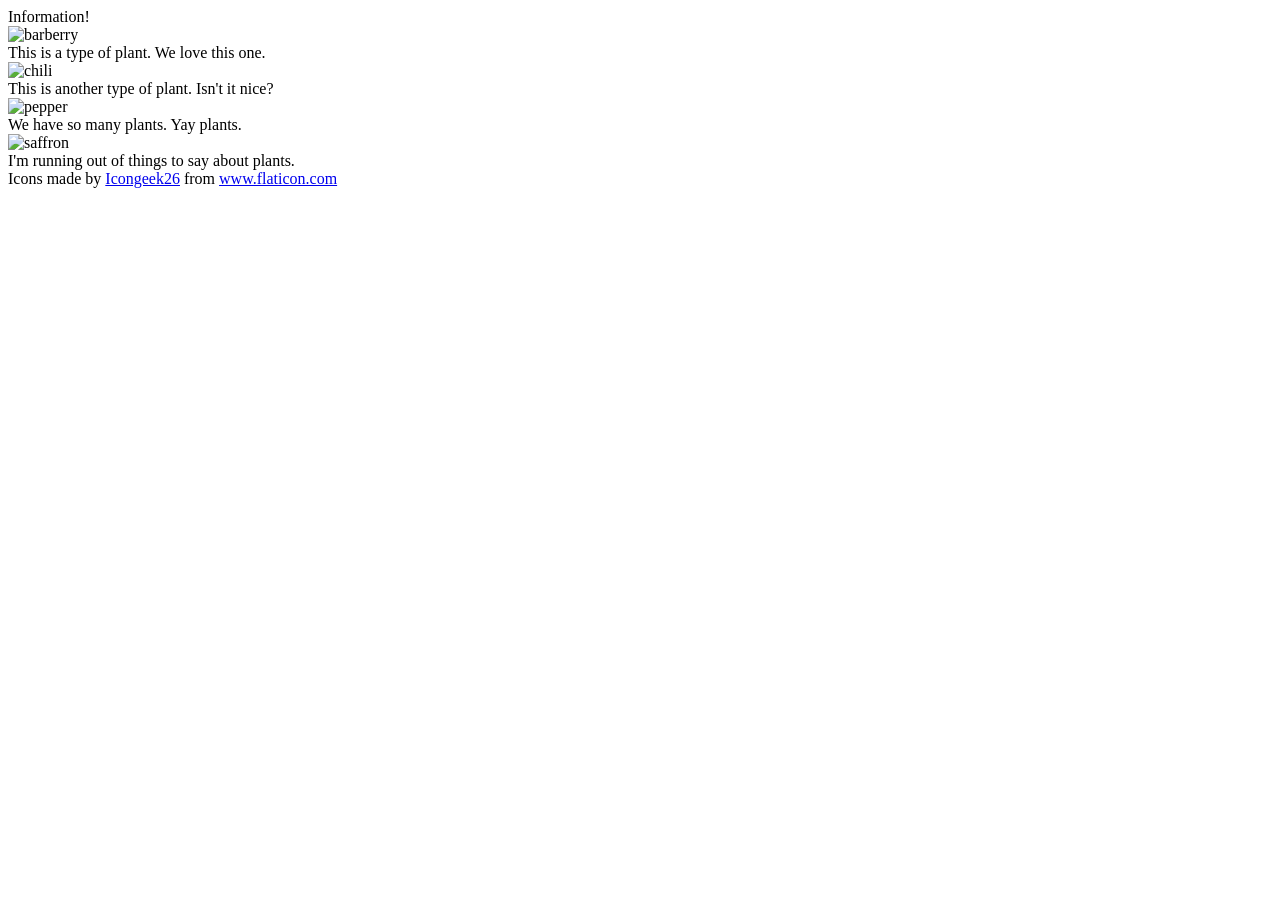
==== foundations/flex/04-flex-information/index.html @ f9a774b4 "Added divs for each element" ====
<!DOCTYPE html>
<html lang="en">
  <head>
    <meta charset="UTF-8">
    <meta http-equiv="X-UA-Compatible" content="IE=edge">
    <meta name="viewport" content="width=device-width, initial-scale=1.0">
    <title>Information</title>
    <link rel="stylesheet" href="style.css">
  </head>
  <body>
    <div class="title">Information!</div>

    <div class="flex-item">
      <img src="./images/barberry.png" alt="barberry">
      <div class="text">This is a type of plant. We love this one.</div>
    </div>

    <div class="flex-item">
      <img src="./images/chilli.png" alt="chili">
      <div class="text">This is another type of plant. Isn't it nice?</div>
    </div>

    <div class="flex-item">
      <img src="./images/pepper.png" alt="pepper">
      <div class="text">We have so many plants. Yay plants.</div>
    </div>

    <div class="flex-item">
      <img src="./images/saffron.png" alt="saffron">
      <div class="text">I'm running out of things to say about plants.</div>
    </div>

    <!-- disregard this section, it's here to give attribution to the creator of these icons -->
    <div class="footer">
      <div>Icons made by <a href="https://www.flaticon.com/authors/icongeek26" title="Icongeek26">Icongeek26</a> from <a href="https://www.flaticon.com/" title="Flaticon">www.flaticon.com</a></div>
    </div>
  </body>
</html>
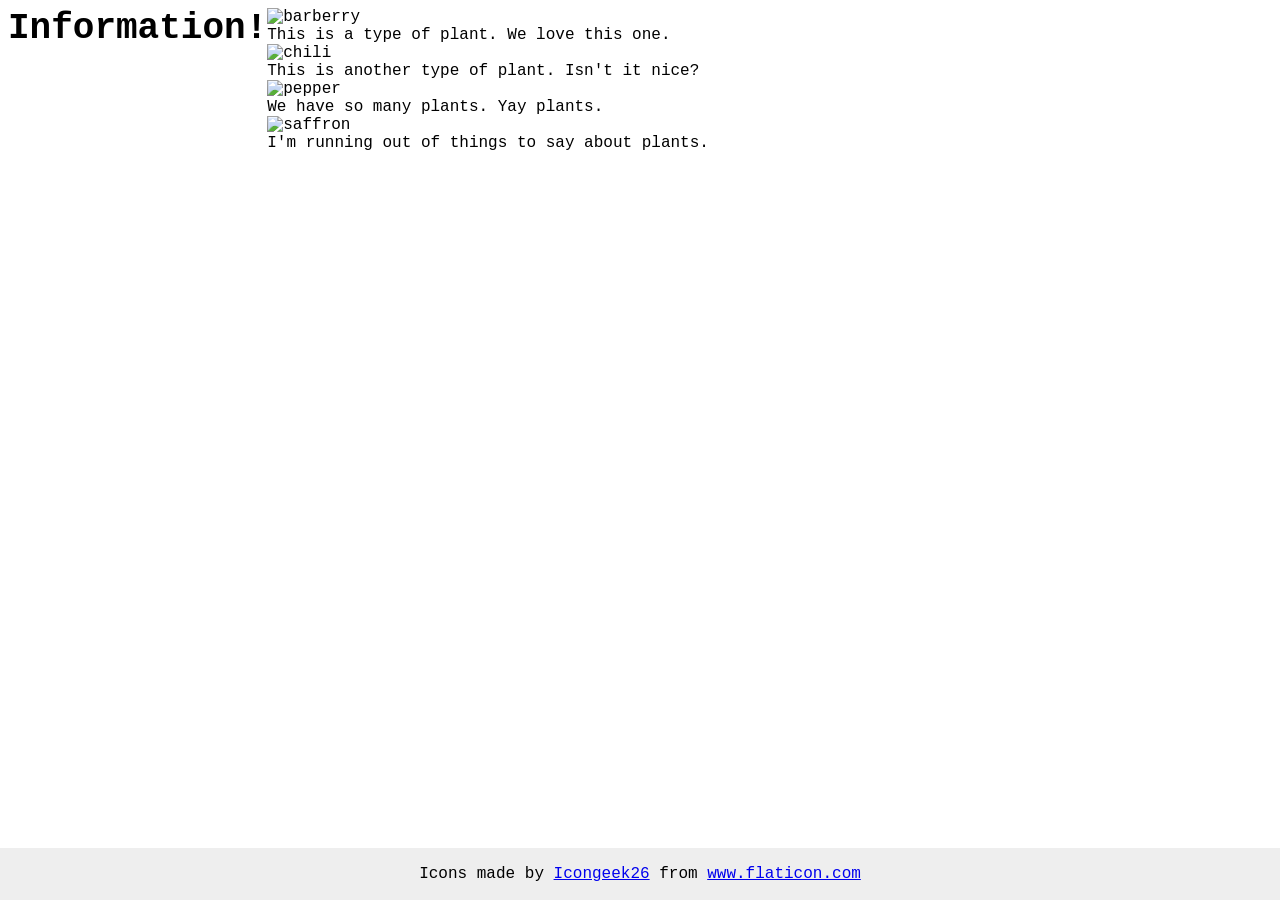
==== commit 78b438ff: "Added parent container for plant elements" ====
--- a/foundations/flex/04-flex-information/index.html
+++ b/foundations/flex/04-flex-information/index.html
@@ -9,25 +9,26 @@
   </head>
   <body>
     <div class="title">Information!</div>
+    <div class="flex-container">
+      <div class="flex-item">
+        <img src="./images/barberry.png" alt="barberry">
+        <div class="text">This is a type of plant. We love this one.</div>
+      </div>
 
-    <div class="flex-item">
-      <img src="./images/barberry.png" alt="barberry">
-      <div class="text">This is a type of plant. We love this one.</div>
-    </div>
+      <div class="flex-item">
+        <img src="./images/chilli.png" alt="chili">
+        <div class="text">This is another type of plant. Isn't it nice?</div>
+      </div>
 
-    <div class="flex-item">
-      <img src="./images/chilli.png" alt="chili">
-      <div class="text">This is another type of plant. Isn't it nice?</div>
-    </div>
+      <div class="flex-item">
+        <img src="./images/pepper.png" alt="pepper">
+        <div class="text">We have so many plants. Yay plants.</div>
+      </div>
 
-    <div class="flex-item">
-      <img src="./images/pepper.png" alt="pepper">
-      <div class="text">We have so many plants. Yay plants.</div>
-    </div>
-
-    <div class="flex-item">
-      <img src="./images/saffron.png" alt="saffron">
-      <div class="text">I'm running out of things to say about plants.</div>
+      <div class="flex-item">
+        <img src="./images/saffron.png" alt="saffron">
+        <div class="text">I'm running out of things to say about plants.</div>
+      </div>
     </div>
 
     <!-- disregard this section, it's here to give attribution to the creator of these icons -->
--- a/foundations/flex/04-flex-information/style.css
+++ b/foundations/flex/04-flex-information/style.css
@@ -0,0 +1,31 @@
+body {
+  font-family: 'Courier New', Courier, monospace;
+  display: flex;
+}
+
+img {
+  width: 100px;
+  height: 100px;
+}
+
+.title {
+  font-size: 36px;
+  font-weight: 900;
+}
+
+.flex-item {
+
+}
+
+/* do not edit this footer */
+.footer {
+  position: fixed;
+  bottom: 0;
+  left: 0;
+  right: 0;
+  height: 52px;
+  display: flex;
+  align-items: center;
+  justify-content: center;
+  background: #eee;
+}
